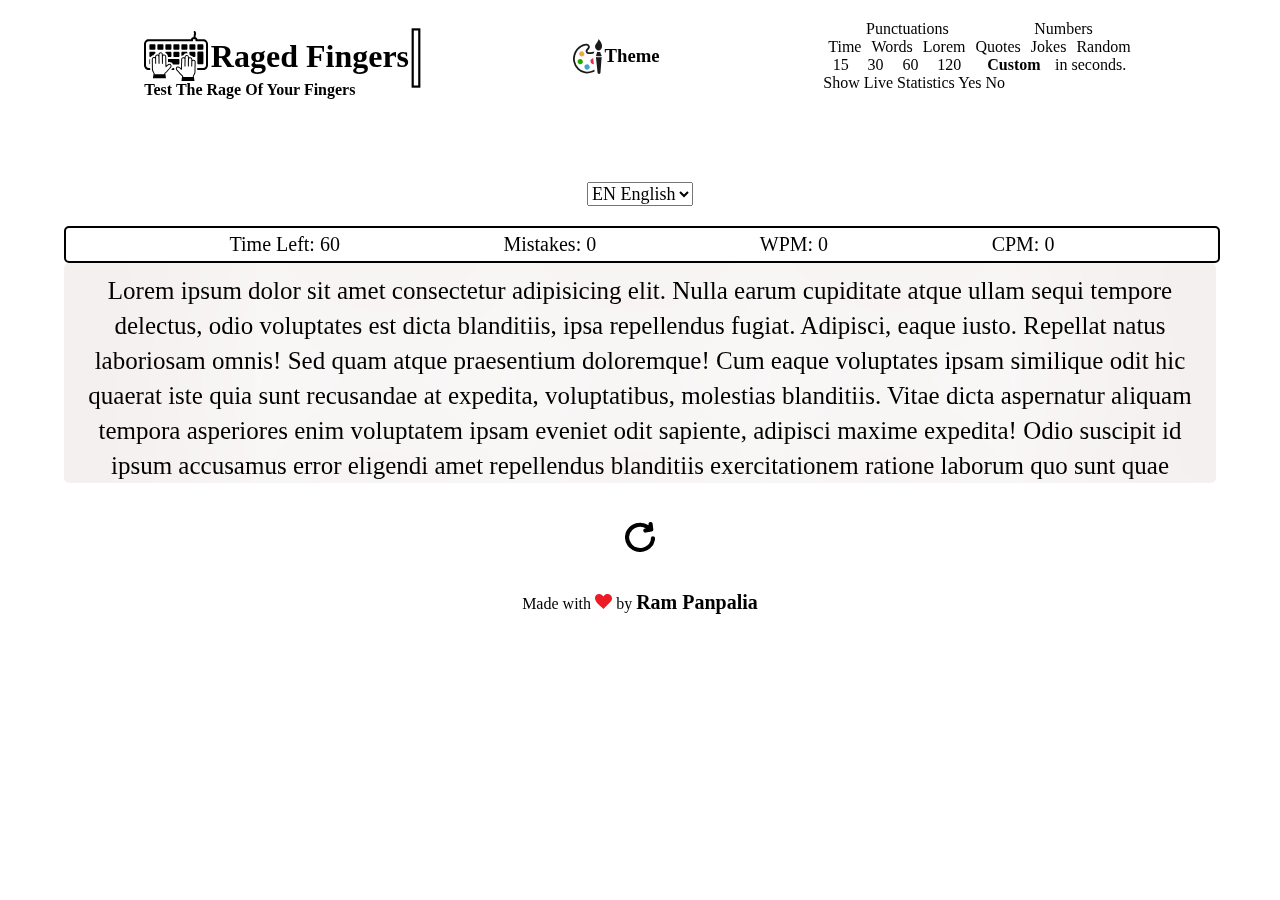
==== index.html @ 2e67d264 "Update index.html" ====
<!DOCTYPE html>
<html lang="en">
<head>
    <meta charset="UTF-8">
    <meta http-equiv="X-UA-Compatible" content="IE=edge">
    <meta name="viewport" content="width=device-width, initial-scale=1.0">
    <meta http-equiv="Content-Security-Policy" content="upgrade-insecure-requests">
    <link rel="shortcut icon" href="assets/text-cursor.svg" type="image/x-icon">
    <title>Raged Fingers|TestTheRageOfYourFingers|TypingSpeedTester</title>
    <link rel="stylesheet" href="RagedFingers.css">
</head>
<body>
    <div class="LoadingAnimation">
        <div class="forAnimation">
            <div class="heading"> 
                <img src="assets/typing.svg" alt=""> 
                <h1>Raged Fingers<span class="cursor-ani"></span></h1>
                <h4>Test The Rage Of Your Fingers</h4>
            </div>
        </div>
    </div>
    <div class="main">
        <div class="top">
            <div class="heading"> 
                <img src="assets/typing.svg" alt=""> 
                <h1>Raged Fingers<span class="cursor-ani"></span></h1>
                <h4>Test The Rage Of Your Fingers</h4>
            </div>
            
            <div class="theme">
                <img src="assets/paint.svg" alt="">
                <h3>
                    Theme
                    <!-- BlackAndWhite -->
                </h3>
            </div>
            
            <div class="text-gen-settings">
                <div class="include">
                    <div class="in1 in">Punctuations</div>
                    <div class="in2 in">Numbers</div>
                </div>
                <div class="type">
                    <div class="ty ty1">Time</div>
                    <div class="ty ty2">Words</div>
                    <div class="ty ty3">Lorem</div>
                    <div class="ty ty4">Quotes</div>
                    <div class="ty ty5">Jokes</div>
                    <div class="ty ty6">Random</div>
                </div>
                <div class="time">
                    <div class="ti-15 ti">15</div>
                    <div class="ti-30 ti">30</div>
                    <div class="ti-60 ti">60</div>
                    <div class="ti-120 ti">120</div>
                    <input class="ti-custom ti" placeholder="Custom"></input>
                    <div class="ti">in seconds.</div>
                </div>
                <div class="statistics-settings">
                    Show Live Statistics
                    <span class="Statistics-Settings-Box">
                        <span class="Statistics-Yes">Yes</span>
                        <span class="Statistics-No">No</span>
                    </span>
                </div>
            </div>
        </div>
        <div class="middle">
            <div class="language">
                <select id="mySelect">
                    <option value="English">
                        <span class="lan-icon">EN</span>
                        <span class="lan">English</span>    
                    </option>
                    <option value="Hindi">
                        <span class="lan-icon">HI</span>
                        <span class="lan">Hindi</span>    
                    </option>
                </select>
            </div>
            <div class="Statistics">
                <div>Time Left: <span class="time-left">60</span> </div>
                <div>Mistakes: <span class="Mistakes">0</span> </div>
                <div>WPM: <span class="WPM">0</span> </div>
                <div>CPM: <span class="CPM">0</span> </div>
            </div>
            <div class="text" id="textBox">Lorem ipsum dolor sit amet consectetur adipisicing elit. Nulla earum cupiditate atque ullam sequi tempore delectus, odio voluptates est dicta blanditiis, ipsa repellendus fugiat. Adipisci, eaque iusto. Repellat natus laboriosam omnis! Sed quam atque praesentium doloremque! Cum eaque voluptates ipsam similique odit hic quaerat iste quia sunt recusandae at expedita, voluptatibus, molestias blanditiis. Vitae dicta aspernatur aliquam tempora asperiores enim voluptatem ipsam eveniet odit sapiente, adipisci maxime expedita! Odio suscipit id ipsum accusamus error eligendi amet repellendus blanditiis exercitationem ratione laborum quo sunt quae repellat sapiente est, dolore doloribus magni dolorum explicabo aspernatur, veniam unde possimus molestias. Obcaecati culpa adipisci nemo debitis magni, ratione suscipit quam aut magnam assumenda ipsum officiis blanditiis eaque. Vel veniam accusamus inventore provident quia quod doloribus deserunt debitis. Facilis ducimus voluptates rem eos nesciunt voluptatum incidunt, magni esse ipsum libero ipsa sit aliquam possimus iure? Laudantium eos dolorem ipsam commodi nam ex inventore vero minima illum quam. Magni nostrum totam, fugiat optio delectus quod. Officia blanditiis qui dolorem? Incidunt numquam dolorem tempore in, eos doloremque, nesciunt a facilis quo reprehenderit ad velit ab rerum quas obcaecati molestiae similique accusamus animi eaque? Debitis provident praesentium dolores non? Eveniet at pariatur est quis minus modi repellat doloremque iusto quisquam, eius libero fugit earum, quaerat cupiditate culpa dolorum fugiat assumenda! Consequatur minima perferendis magnam animi laboriosam at quo recusandae incidunt perspiciatis, suscipit, corporis laborum distinctio natus praesentium veritatis repellat, et alias aliquam provident excepturi! Dolor, dolorum? Cumque vitae a aliquid, quo dicta iste consectetur quaerat expedita officiis corporis.    
            </div>
            <input type="text" class="input-field">
            <div class="refresh" onclick="resetStats()">
                <img class="refreshImg" src="assets/reload.svg" alt="">
            </div>
        </div>
        <div class="bottom">
            Made with 
            <img src="assets/red-heart.svg" alt="">
            by
            <a href="https://rampanpalia.github.io" target="_blank">Ram Panpalia</a>
        </div>
    </div>
</body>
<script src="RagedFingers.js"></script>
</html>
---- RagedFingers.css ----
*{
    padding: 0;
    margin: 0;
    font-family: consolas;
    /* border: 2px solid black; */
}
body{
    height: 100%;
    width: 100%;
}
/* .LoadingAnimation */
.LoadingAnimation{
    /* border: 2px solid black; */
    height: 100%;
    width: 100%;
    z-index: -1;
    position: fixed;
    background-color: white;
    opacity: 0;
    animation: LoadingAnimation0 2.25s;
}
@keyframes LoadingAnimation0 {
    0%{
        z-index: 1;
        opacity: 1;
    }
    80%{
        z-index: 1;
        opacity: 1;
    }
    100%{
        z-index: 0;
        opacity: 0;
    }
}
.forAnimation{
    position: absolute;
    top: 50%;
    left: 50%;
    transform: translate(-50%,-50%);
    width: fit-content;
}

.main{
    padding-top: 20px;
    display: flex;
    flex-direction: column;
    width: 90%;
    margin: auto;
}
.theme:hover,.heading:hover{
    cursor: pointer;
}
.heading{
    display: flex;
    position: relative;
}
.cursor-ani{
    position: absolute;
    border: 2px solid black;
    height: 100%;
    width: 4px;
    top: 0;
    right: -3%;
    animation: text-ani 1.25s;
    animation-delay: 0.25s;
    transform: scale(1.1);
    /* box-shadow: inset 3px 3px gray; */
}
@keyframes text-ani {
    0%{
        transform: scale(1.1);
        right: -3%;
    }
    /* 5%{
        transform: scale(1);
    } */
    50%{
        right:100%;
        transform: scale(1);
    }
    /* 95%{
        transform: scale(1);
    } */
    100%{
        right:-3%;
        transform: scale(1);
    }
}
.heading img{
    height: 50px;
}
.heading h1{
    padding: 3px;
    margin: auto;
}
.heading h4{
    position: absolute;
    top: 100%;
}
.theme{
    display: flex;
}
.theme img{
    height: 35px;
}
.theme h3{
    padding: 3px;
    margin: auto;
}
.top{
    display: flex;
    /* justify-content: space-between; */
}
.top div{
    margin: auto;
}
.text-gen-settings .include{
    display: flex;
}
.in,.ty,.ti{
    padding: 0 5px;
    text-align: right;
}
.in1,.ty1,.ti-15{
    margin-left: auto;
}
.text-gen-settings div div:hover{
    color: rgb(49, 0, 245);
    font-weight: 700;
    cursor: pointer;
}
.top .type{
    display: flex;
}
.top .time{
    display: flex;
}
input{
    border: none;
    width: 65px;
}
input:focus{
    outline: none;
    border: none;
}
::placeholder,input { /* Chrome, Firefox, Opera, Safari 10.1+ */
    color: black;
    opacity: 1; /* Firefox */
    font-weight: 600;
    font-size: 16px;
}
.Statistics-Settings-Box{
    cursor: pointer;
}
.middle{
    display: flex;
    flex-direction: column;
    margin-top: 70px;
    text-align: center;
    justify-content: center;
}
.language{
    margin: 20px;
    cursor: pointer;
    /* width: fit-content; */
}
.language select{
    font-size: 18px;
}
.language .lan-icon{
    border: 2px solid black !important;
    padding: 2px;
}
.Statistics{
    display: flex;
    font-size: 20px;
    justify-content: space-evenly;
    width: 100%;
    border: 2px solid black;
    border-radius: 5px;
    padding: 5px 0;
}
.text{
    height: 200px;
    overflow: scroll;
    line-height: 35px;
    font-size: 25px;
    /* background-color: rgb(237, 236, 236); */
    padding: 10px;
    border-radius: 5px;
    box-shadow: inset 3px 3px 400px rgb(234, 225, 225);
}
.text::-webkit-scrollbar{
    width: 0;
}
.active{

    /*Style pattern 01*/
    /* background-color: rgb(58, 58, 58);
    color: white; */

    /*Style pattern 02*/
    font-size: larger;
    border-bottom: 7px solid black;
}
.correct{
    color: green;
}
.incorrect{
    color: red;
}

.input-field{
    opacity: 0;
    height: 0;
    margin: 10px 0;
    width: 100%;
    border: 2px solid black;
    color: green;
    border: 2px solid green;
    background-color: rgba(138, 233, 138, 0.652);
    padding: 5px 0;
}
.input-field:focus{
    border: 2px solid green;
    background-color: rgba(138, 233, 138, 0.652);
}
.refresh{
    cursor: pointer;
    padding: 5px;
    transition: 1s;
}
.refresh img{
    height: 30px;
}
.bottom{
    margin-top: 30px;
    justify-self: center;
    text-align: center;
}
.bottom img{
    height: 15px;
}
.bottom a{
    text-decoration: none;
    color: black;
    font-weight: 600;
    font-size: 20px;
}

/*Loading Animation*/

@keyframes LoadingAnimation {
    0%{
        transform: translate(50%,50%);
        z-index: 1;
    }
    100%{
        position: initial;
        top: auto;
        left: auto;
        transform: translate(0,0);
        z-index: 0;
    }
}
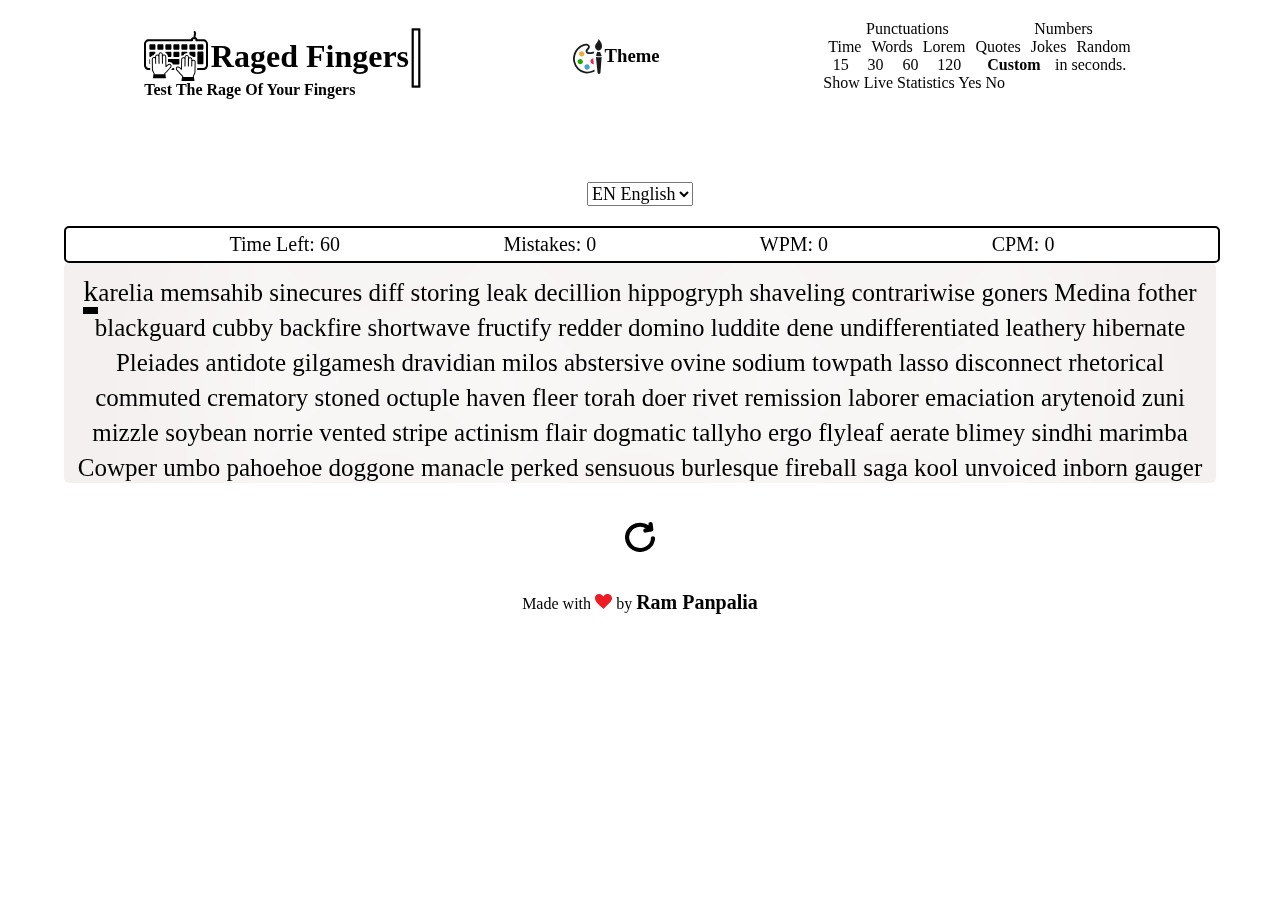
==== commit c8b92e22: "Loader improved" ====
--- a/index.html
+++ b/index.html
@@ -3,10 +3,10 @@
 <head>
     <meta charset="UTF-8">
     <meta http-equiv="X-UA-Compatible" content="IE=edge">
+    <meta http-equiv="Content-Security-Policy" content="upgrade-insecure-requests">
     <meta name="viewport" content="width=device-width, initial-scale=1.0">
-    <meta http-equiv="Content-Security-Policy" content="upgrade-insecure-requests">
     <link rel="shortcut icon" href="assets/text-cursor.svg" type="image/x-icon">
-    <title>Raged Fingers|TestTheRageOfYourFingers|TypingSpeedTester</title>
+    <title>Raged Fingers</title>
     <link rel="stylesheet" href="RagedFingers.css">
 </head>
 <body>
@@ -84,7 +84,17 @@
                 <div>WPM: <span class="WPM">0</span> </div>
                 <div>CPM: <span class="CPM">0</span> </div>
             </div>
-            <div class="text" id="textBox">Lorem ipsum dolor sit amet consectetur adipisicing elit. Nulla earum cupiditate atque ullam sequi tempore delectus, odio voluptates est dicta blanditiis, ipsa repellendus fugiat. Adipisci, eaque iusto. Repellat natus laboriosam omnis! Sed quam atque praesentium doloremque! Cum eaque voluptates ipsam similique odit hic quaerat iste quia sunt recusandae at expedita, voluptatibus, molestias blanditiis. Vitae dicta aspernatur aliquam tempora asperiores enim voluptatem ipsam eveniet odit sapiente, adipisci maxime expedita! Odio suscipit id ipsum accusamus error eligendi amet repellendus blanditiis exercitationem ratione laborum quo sunt quae repellat sapiente est, dolore doloribus magni dolorum explicabo aspernatur, veniam unde possimus molestias. Obcaecati culpa adipisci nemo debitis magni, ratione suscipit quam aut magnam assumenda ipsum officiis blanditiis eaque. Vel veniam accusamus inventore provident quia quod doloribus deserunt debitis. Facilis ducimus voluptates rem eos nesciunt voluptatum incidunt, magni esse ipsum libero ipsa sit aliquam possimus iure? Laudantium eos dolorem ipsam commodi nam ex inventore vero minima illum quam. Magni nostrum totam, fugiat optio delectus quod. Officia blanditiis qui dolorem? Incidunt numquam dolorem tempore in, eos doloremque, nesciunt a facilis quo reprehenderit ad velit ab rerum quas obcaecati molestiae similique accusamus animi eaque? Debitis provident praesentium dolores non? Eveniet at pariatur est quis minus modi repellat doloremque iusto quisquam, eius libero fugit earum, quaerat cupiditate culpa dolorum fugiat assumenda! Consequatur minima perferendis magnam animi laboriosam at quo recusandae incidunt perspiciatis, suscipit, corporis laborum distinctio natus praesentium veritatis repellat, et alias aliquam provident excepturi! Dolor, dolorum? Cumque vitae a aliquid, quo dicta iste consectetur quaerat expedita officiis corporis.    
+            <div class="text" id="textBox">
+                <div class="LoadingAnimation">
+                    <div class="forAnimation">
+                        <div class="heading"> 
+                            <img src="assets/typing.svg" alt=""> 
+                            <h1>Raged Fingers<span class="cursor-ani"></span></h1>
+                            <h4>Test The Rage Of Your Fingers</h4>
+                        </div>
+                    </div>
+                </div>
+                <!-- Lorem ipsum dolor sit amet consectetur adipisicing elit. Nulla earum cupiditate atque ullam sequi tempore delectus, odio voluptates est dicta blanditiis, ipsa repellendus fugiat. Adipisci, eaque iusto. Repellat natus laboriosam omnis! Sed quam atque praesentium doloremque! Cum eaque voluptates ipsam similique odit hic quaerat iste quia sunt recusandae at expedita, voluptatibus, molestias blanditiis. Vitae dicta aspernatur aliquam tempora asperiores enim voluptatem ipsam eveniet odit sapiente, adipisci maxime expedita! Odio suscipit id ipsum accusamus error eligendi amet repellendus blanditiis exercitationem ratione laborum quo sunt quae repellat sapiente est, dolore doloribus magni dolorum explicabo aspernatur, veniam unde possimus molestias. Obcaecati culpa adipisci nemo debitis magni, ratione suscipit quam aut magnam assumenda ipsum officiis blanditiis eaque. Vel veniam accusamus inventore provident quia quod doloribus deserunt debitis. Facilis ducimus voluptates rem eos nesciunt voluptatum incidunt, magni esse ipsum libero ipsa sit aliquam possimus iure? Laudantium eos dolorem ipsam commodi nam ex inventore vero minima illum quam. Magni nostrum totam, fugiat optio delectus quod. Officia blanditiis qui dolorem? Incidunt numquam dolorem tempore in, eos doloremque, nesciunt a facilis quo reprehenderit ad velit ab rerum quas obcaecati molestiae similique accusamus animi eaque? Debitis provident praesentium dolores non? Eveniet at pariatur est quis minus modi repellat doloremque iusto quisquam, eius libero fugit earum, quaerat cupiditate culpa dolorum fugiat assumenda! Consequatur minima perferendis magnam animi laboriosam at quo recusandae incidunt perspiciatis, suscipit, corporis laborum distinctio natus praesentium veritatis repellat, et alias aliquam provident excepturi! Dolor, dolorum? Cumque vitae a aliquid, quo dicta iste consectetur quaerat expedita officiis corporis.     -->
             </div>
             <input type="text" class="input-field">
             <div class="refresh" onclick="resetStats()">
@@ -100,4 +110,4 @@
     </div>
 </body>
 <script src="RagedFingers.js"></script>
-</html>
+</html>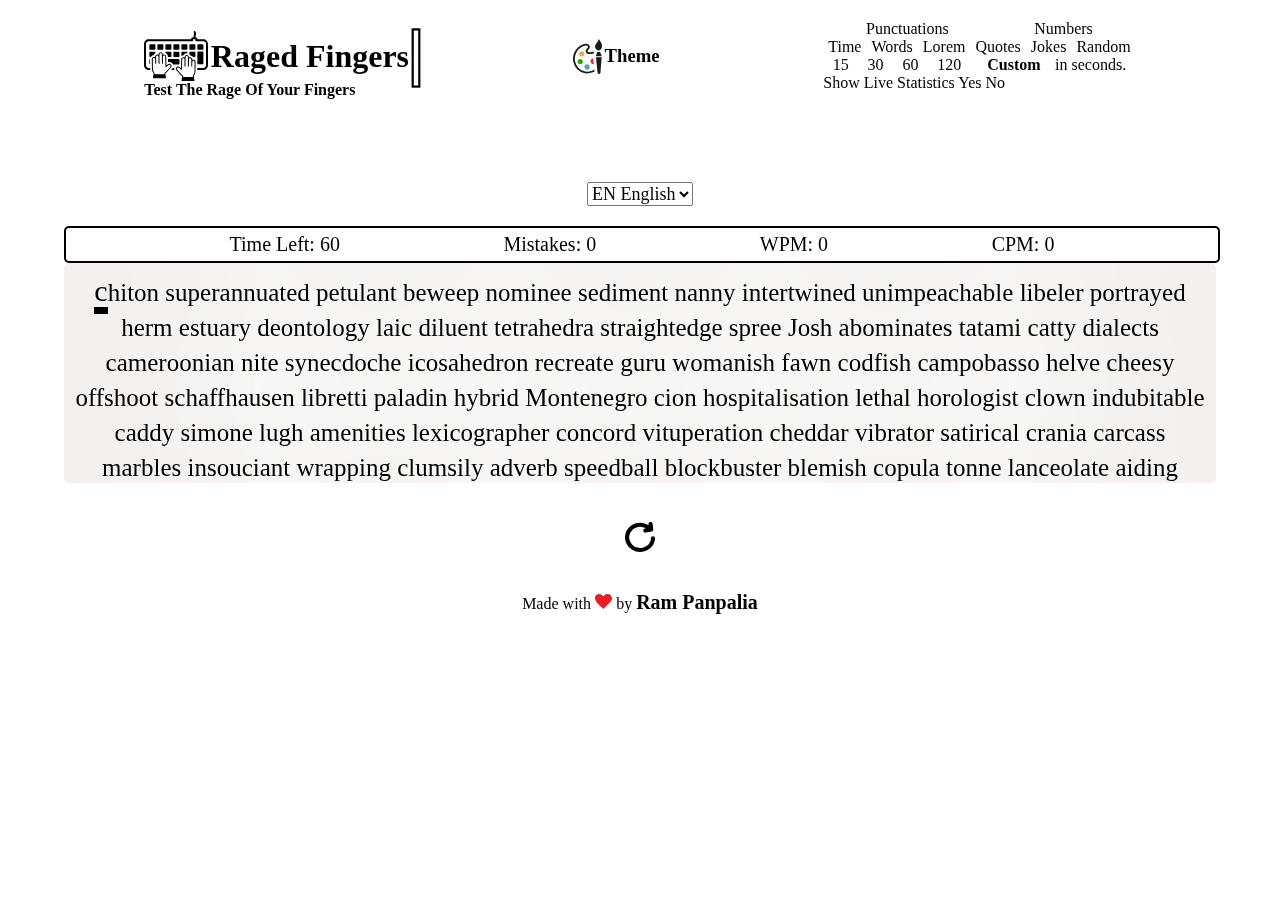
==== commit f3cc2542: "Update index.html" ====
--- a/index.html
+++ b/index.html
@@ -110,4 +110,4 @@
     </div>
 </body>
 <script src="RagedFingers.js"></script>
-</html>+</html>
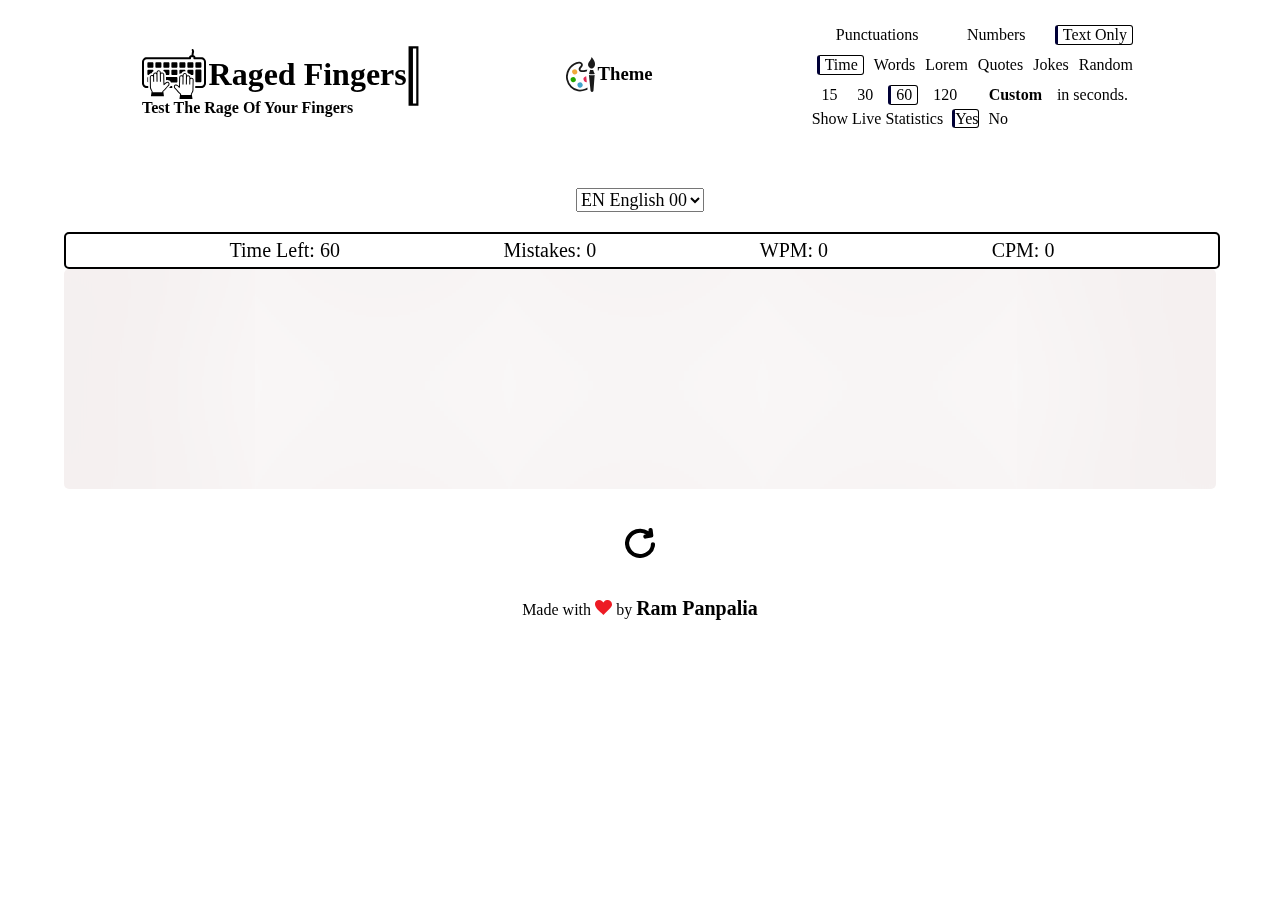
==== commit 54e03b22: "Update index.html" ====
--- a/index.html
+++ b/index.html
@@ -39,9 +39,10 @@
                 <div class="include">
                     <div class="in1 in">Punctuations</div>
                     <div class="in2 in">Numbers</div>
+                    <div class="in3 in selected">Text Only</div>
                 </div>
                 <div class="type">
-                    <div class="ty ty1">Time</div>
+                    <div class="ty ty1 selected">Time</div>
                     <div class="ty ty2">Words</div>
                     <div class="ty ty3">Lorem</div>
                     <div class="ty ty4">Quotes</div>
@@ -51,7 +52,7 @@
                 <div class="time">
                     <div class="ti-15 ti">15</div>
                     <div class="ti-30 ti">30</div>
-                    <div class="ti-60 ti">60</div>
+                    <div class="ti-60 ti selected">60</div>
                     <div class="ti-120 ti">120</div>
                     <input class="ti-custom ti" placeholder="Custom"></input>
                     <div class="ti">in seconds.</div>
@@ -59,7 +60,7 @@
                 <div class="statistics-settings">
                     Show Live Statistics
                     <span class="Statistics-Settings-Box">
-                        <span class="Statistics-Yes">Yes</span>
+                        <span class="Statistics-Yes selected">Yes</span>
                         <span class="Statistics-No">No</span>
                     </span>
                 </div>
@@ -67,14 +68,46 @@
         </div>
         <div class="middle">
             <div class="language">
-                <select id="mySelect">
-                    <option value="English">
+                <select id="TextType">
+                    <option value="Dictionaries\English.json">
                         <span class="lan-icon">EN</span>
-                        <span class="lan">English</span>    
+                        <span class="lan">English</span>   
+                        <span class="difficulty">00</span>   
                     </option>
-                    <option value="Hindi">
+                    <option value="Dictionaries\English_1k.json">
+                        <span class="lan-icon">EN</span>
+                        <span class="lan">English</span>   
+                        <span class="difficulty">01</span>   
+                    </option>
+                    <option value="Dictionaries\English_5k.json">
+                        <span class="lan-icon">EN</span>
+                        <span class="lan">English</span>   
+                        <span class="difficulty">02</span>   
+                    </option>
+                    <option value="Dictionaries\English_10k.json">
+                        <span class="lan-icon">EN</span>
+                        <span class="lan">English</span>   
+                        <span class="difficulty">03</span>   
+                    </option>
+                    <option value="Dictionaries\English_25k.json">
+                        <span class="lan-icon">EN</span>
+                        <span class="lan">English</span>   
+                        <span class="difficulty">04</span>   
+                    </option>
+                    <option value="Dictionaries\English_450k.json">
+                        <span class="lan-icon">EN</span>
+                        <span class="lan">English</span>   
+                        <span class="difficulty">05</span>   
+                    </option>
+                    <option value="Dictionaries\Hindi.json">
                         <span class="lan-icon">HI</span>
                         <span class="lan">Hindi</span>    
+                        <span class="difficulty">00</span>   
+                    </option>
+                    <option value="Dictionaries\Hindi_1k.json">
+                        <span class="lan-icon">HI</span>
+                        <span class="lan">Hindi</span>    
+                        <span class="difficulty">01</span>   
                     </option>
                 </select>
             </div>
--- a/RagedFingers.css
+++ b/RagedFingers.css
@@ -58,8 +58,9 @@
 .cursor-ani{
     position: absolute;
     border: 2px solid black;
+    border-left: 4px solid black;
     height: 100%;
-    width: 4px;
+    width: 3px;
     top: 0;
     right: -3%;
     animation: text-ani 1.25s;
@@ -121,13 +122,27 @@
 .in,.ty,.ti{
     padding: 0 5px;
     text-align: right;
+    margin-left: auto;
 }
 .in1,.ty1,.ti-15{
     margin-left: auto;
 }
+.text-gen-settings div{
+    width: 100%;
+    /* border: 2px solid black; */
+}
+.text-gen-settings div div{
+    width: fit-content;
+}
+.text-gen-settings div .selected{
+    border: 1px solid black;
+    border-left: 3px solid rgb(0, 0, 54);
+    border-radius: 3px;
+    margin: 5px;
+}
 .text-gen-settings div div:hover{
-    color: rgb(49, 0, 245);
-    font-weight: 700;
+    color: rgb(24, 18, 50);
+    font-weight: 900;
     cursor: pointer;
 }
 .top .type{
@@ -156,7 +171,7 @@
 .middle{
     display: flex;
     flex-direction: column;
-    margin-top: 70px;
+    margin-top: 40px;
     text-align: center;
     justify-content: center;
 }
@@ -263,4 +278,4 @@
         transform: translate(0,0);
         z-index: 0;
     }
-}+}
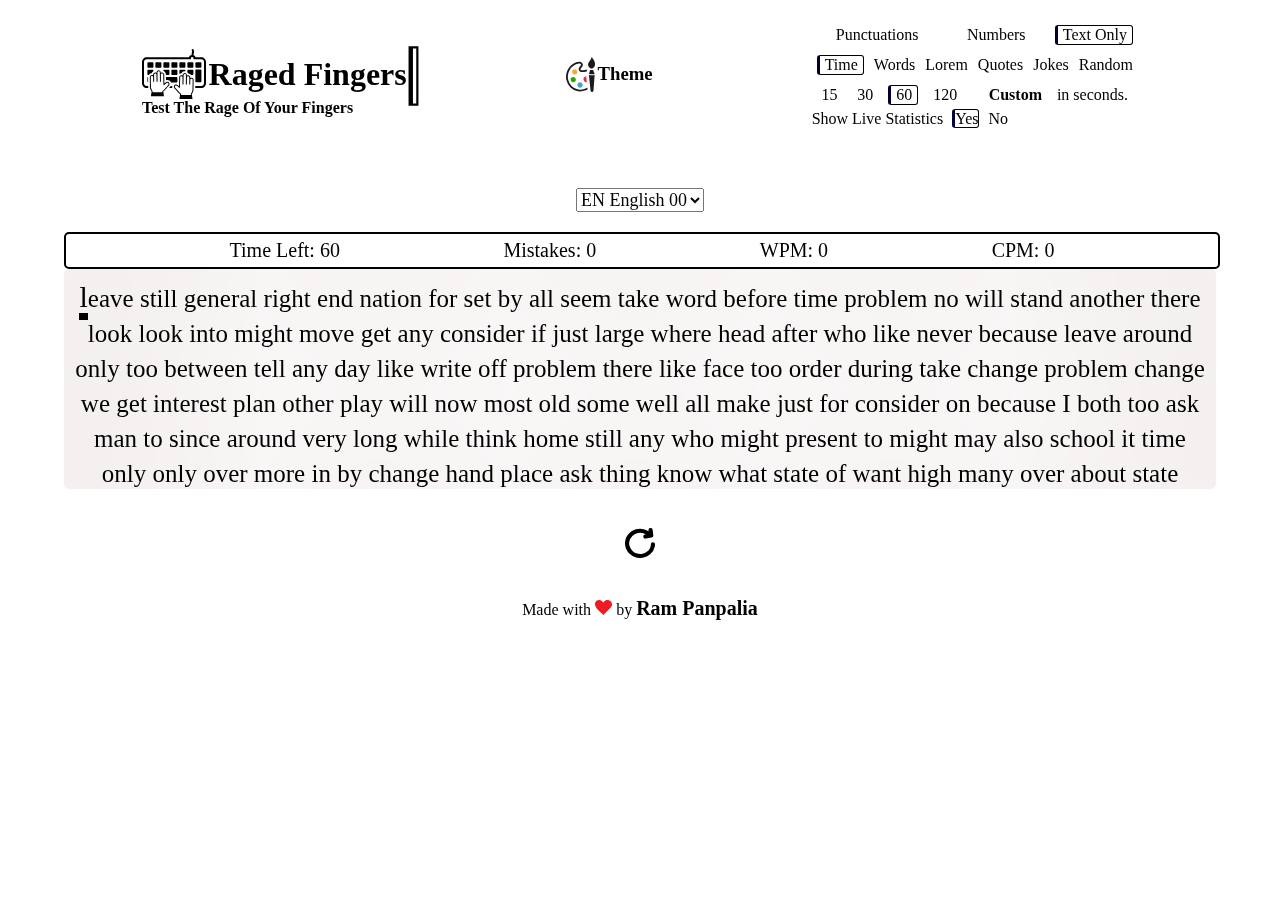
==== commit c1256004: "." ====
--- a/index.html
+++ b/index.html
@@ -143,4 +143,4 @@
     </div>
 </body>
 <script src="RagedFingers.js"></script>
-</html>
+</html>--- a/RagedFingers.css
+++ b/RagedFingers.css
@@ -138,6 +138,8 @@
     border: 1px solid black;
     border-left: 3px solid rgb(0, 0, 54);
     border-radius: 3px;
+    /* border-bottom-left-radius: 0;
+    border-top-left-radius: 0; */
     margin: 5px;
 }
 .text-gen-settings div div:hover{
@@ -278,4 +280,4 @@
         transform: translate(0,0);
         z-index: 0;
     }
-}
+}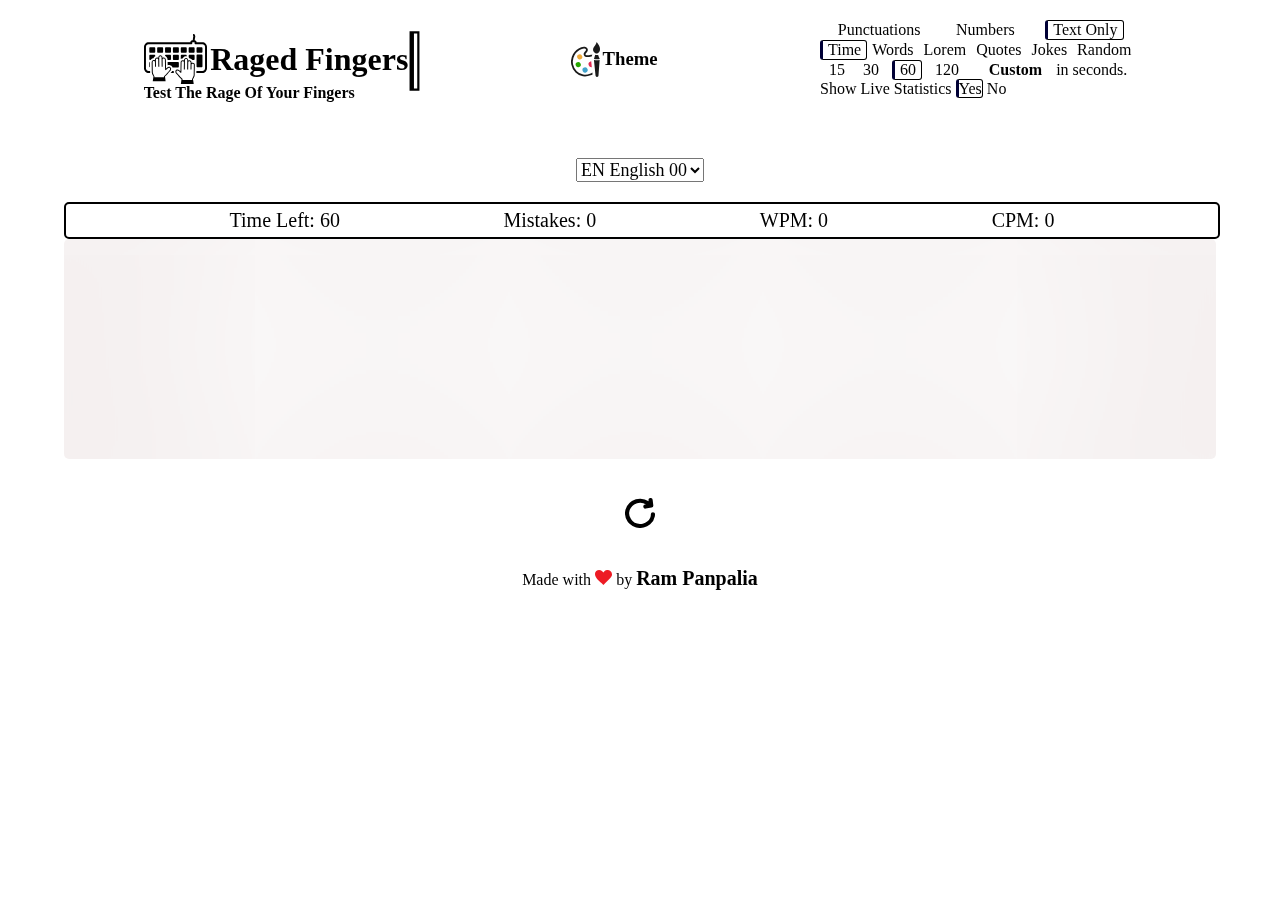
==== commit e9e94c90: "." ====
--- a/index.html
+++ b/index.html
@@ -143,4 +143,4 @@
     </div>
 </body>
 <script src="RagedFingers.js"></script>
-</html>+</html>
--- a/RagedFingers.css
+++ b/RagedFingers.css
@@ -138,8 +138,11 @@
     border: 1px solid black;
     border-left: 3px solid rgb(0, 0, 54);
     border-radius: 3px;
+<<<<<<< HEAD
     /* border-bottom-left-radius: 0;
     border-top-left-radius: 0; */
+=======
+>>>>>>> 997f62012a81806604cc05b6175d2ced58d33491
     margin: 5px;
 }
 .text-gen-settings div div:hover{
@@ -280,4 +283,4 @@
         transform: translate(0,0);
         z-index: 0;
     }
-}+}
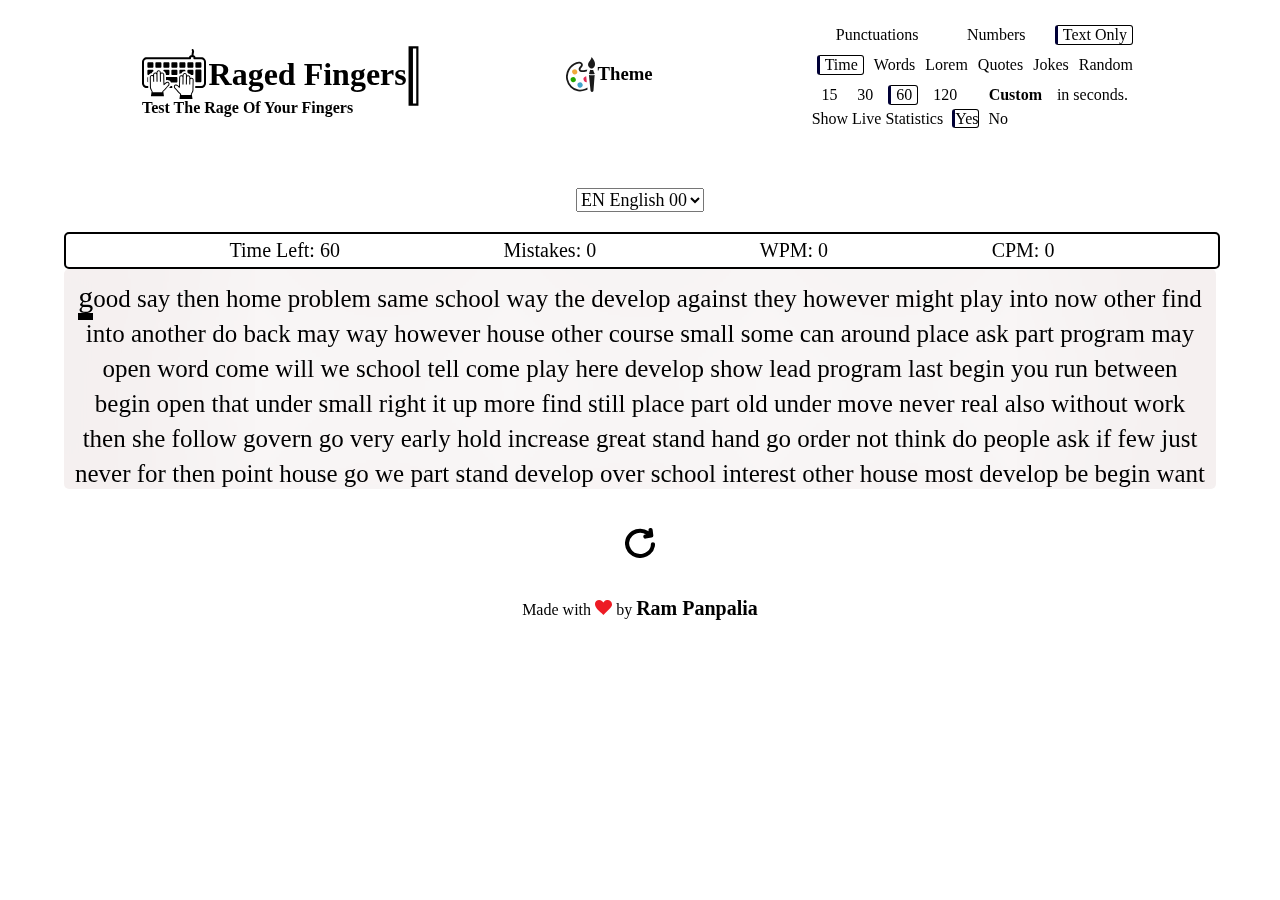
==== commit 9ce63c67: "textBox Animation removed" ====
--- a/index.html
+++ b/index.html
@@ -118,7 +118,7 @@
                 <div>CPM: <span class="CPM">0</span> </div>
             </div>
             <div class="text" id="textBox">
-                <div class="LoadingAnimation">
+                <!-- <div class="LoadingAnimationInTextBox">
                     <div class="forAnimation">
                         <div class="heading"> 
                             <img src="assets/typing.svg" alt=""> 
@@ -126,7 +126,7 @@
                             <h4>Test The Rage Of Your Fingers</h4>
                         </div>
                     </div>
-                </div>
+                </div> -->
                 <!-- Lorem ipsum dolor sit amet consectetur adipisicing elit. Nulla earum cupiditate atque ullam sequi tempore delectus, odio voluptates est dicta blanditiis, ipsa repellendus fugiat. Adipisci, eaque iusto. Repellat natus laboriosam omnis! Sed quam atque praesentium doloremque! Cum eaque voluptates ipsam similique odit hic quaerat iste quia sunt recusandae at expedita, voluptatibus, molestias blanditiis. Vitae dicta aspernatur aliquam tempora asperiores enim voluptatem ipsam eveniet odit sapiente, adipisci maxime expedita! Odio suscipit id ipsum accusamus error eligendi amet repellendus blanditiis exercitationem ratione laborum quo sunt quae repellat sapiente est, dolore doloribus magni dolorum explicabo aspernatur, veniam unde possimus molestias. Obcaecati culpa adipisci nemo debitis magni, ratione suscipit quam aut magnam assumenda ipsum officiis blanditiis eaque. Vel veniam accusamus inventore provident quia quod doloribus deserunt debitis. Facilis ducimus voluptates rem eos nesciunt voluptatum incidunt, magni esse ipsum libero ipsa sit aliquam possimus iure? Laudantium eos dolorem ipsam commodi nam ex inventore vero minima illum quam. Magni nostrum totam, fugiat optio delectus quod. Officia blanditiis qui dolorem? Incidunt numquam dolorem tempore in, eos doloremque, nesciunt a facilis quo reprehenderit ad velit ab rerum quas obcaecati molestiae similique accusamus animi eaque? Debitis provident praesentium dolores non? Eveniet at pariatur est quis minus modi repellat doloremque iusto quisquam, eius libero fugit earum, quaerat cupiditate culpa dolorum fugiat assumenda! Consequatur minima perferendis magnam animi laboriosam at quo recusandae incidunt perspiciatis, suscipit, corporis laborum distinctio natus praesentium veritatis repellat, et alias aliquam provident excepturi! Dolor, dolorum? Cumque vitae a aliquid, quo dicta iste consectetur quaerat expedita officiis corporis.     -->
             </div>
             <input type="text" class="input-field">
--- a/RagedFingers.css
+++ b/RagedFingers.css
@@ -18,6 +18,12 @@
     background-color: white;
     opacity: 0;
     animation: LoadingAnimation0 2.25s;
+}
+.LoadingAnimationInTextBox{
+    height: 100%;
+    width: 100%;
+    z-index: -1;
+    position: absolute;
 }
 @keyframes LoadingAnimation0 {
     0%{
@@ -138,11 +144,6 @@
     border: 1px solid black;
     border-left: 3px solid rgb(0, 0, 54);
     border-radius: 3px;
-<<<<<<< HEAD
-    /* border-bottom-left-radius: 0;
-    border-top-left-radius: 0; */
-=======
->>>>>>> 997f62012a81806604cc05b6175d2ced58d33491
     margin: 5px;
 }
 .text-gen-settings div div:hover{
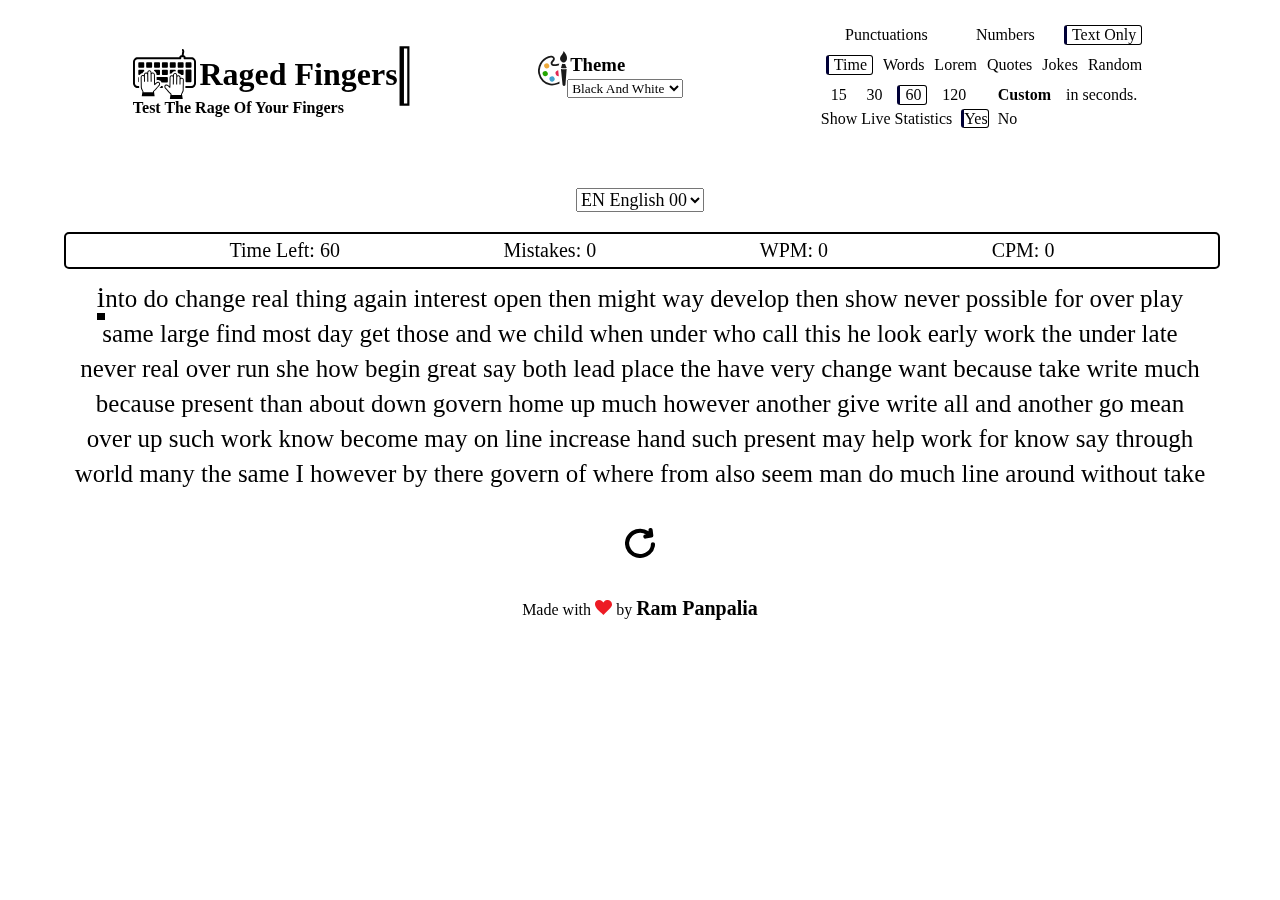
==== commit ff50d977: "." ====
--- a/index.html
+++ b/index.html
@@ -29,10 +29,16 @@
             
             <div class="theme">
                 <img src="assets/paint.svg" alt="">
-                <h3>
-                    Theme
-                    <!-- BlackAndWhite -->
-                </h3>
+                <div class="setTheme">
+                    <h3>
+                        Theme
+                        <!-- BlackAndWhite -->
+                    </h3>
+                    <select name="" id="ThemeName">
+                        <option value="1">Black And White</option>
+                        <!-- <option value="2">Purple</option> -->
+                    </select>
+                </div>
             </div>
             
             <div class="text-gen-settings">
--- a/RagedFingers.css
+++ b/RagedFingers.css
@@ -1,15 +1,25 @@
-*{
+* {
     padding: 0;
     margin: 0;
     font-family: consolas;
     /* border: 2px solid black; */
 }
-body{
+/*Things required to change theme*/
+/* *{
+    color: #1a0156 !important;
+    background-color: #b39ce9!important;
+}
+.text span,.text,.selected{
+    background-color: #d1bcff!important; 
+}  */
+
+body {
     height: 100%;
     width: 100%;
 }
+
 /* .LoadingAnimation */
-.LoadingAnimation{
+.LoadingAnimation {
     /* border: 2px solid black; */
     height: 100%;
     width: 100%;
@@ -19,49 +29,58 @@
     opacity: 0;
     animation: LoadingAnimation0 2.25s;
 }
-.LoadingAnimationInTextBox{
+
+.LoadingAnimationInTextBox {
     height: 100%;
     width: 100%;
     z-index: -1;
     position: absolute;
 }
+
 @keyframes LoadingAnimation0 {
-    0%{
+    0% {
         z-index: 1;
         opacity: 1;
     }
-    80%{
+
+    80% {
         z-index: 1;
         opacity: 1;
     }
-    100%{
+
+    100% {
         z-index: 0;
         opacity: 0;
     }
 }
-.forAnimation{
+
+.forAnimation {
     position: absolute;
     top: 50%;
     left: 50%;
-    transform: translate(-50%,-50%);
+    transform: translate(-50%, -50%);
     width: fit-content;
 }
 
-.main{
+.main {
     padding-top: 20px;
     display: flex;
     flex-direction: column;
     width: 90%;
     margin: auto;
 }
-.theme:hover,.heading:hover{
-    cursor: pointer;
-}
-.heading{
+
+.theme:hover,
+.heading:hover {
+    cursor: pointer;
+}
+
+.heading {
     display: flex;
     position: relative;
 }
-.cursor-ani{
+
+.cursor-ani {
     position: absolute;
     border: 2px solid black;
     border-left: 4px solid black;
@@ -74,126 +93,162 @@
     transform: scale(1.1);
     /* box-shadow: inset 3px 3px gray; */
 }
+
 @keyframes text-ani {
-    0%{
+    0% {
         transform: scale(1.1);
         right: -3%;
     }
+
     /* 5%{
         transform: scale(1);
     } */
-    50%{
-        right:100%;
+    50% {
+        right: 100%;
         transform: scale(1);
     }
+
     /* 95%{
         transform: scale(1);
     } */
-    100%{
-        right:-3%;
+    100% {
+        right: -3%;
         transform: scale(1);
     }
 }
-.heading img{
+
+.heading img {
     height: 50px;
 }
-.heading h1{
+
+.heading h1 {
     padding: 3px;
     margin: auto;
 }
-.heading h4{
+
+.heading h4 {
     position: absolute;
     top: 100%;
 }
-.theme{
-    display: flex;
-}
-.theme img{
+
+.theme {
+    display: flex;
+}
+
+.theme img {
     height: 35px;
 }
-.theme h3{
+
+.theme h3 {
     padding: 3px;
     margin: auto;
 }
-.top{
+
+.top {
     display: flex;
     /* justify-content: space-between; */
 }
-.top div{
+
+.top div {
     margin: auto;
 }
-.text-gen-settings .include{
-    display: flex;
-}
-.in,.ty,.ti{
+
+.text-gen-settings .include {
+    display: flex;
+}
+
+.in,
+.ty,
+.ti {
     padding: 0 5px;
     text-align: right;
     margin-left: auto;
 }
-.in1,.ty1,.ti-15{
+
+.in1,
+.ty1,
+.ti-15 {
     margin-left: auto;
 }
-.text-gen-settings div{
+
+.text-gen-settings div {
     width: 100%;
     /* border: 2px solid black; */
 }
-.text-gen-settings div div{
+
+.text-gen-settings div div {
     width: fit-content;
 }
-.text-gen-settings div .selected{
+
+.text-gen-settings div .selected {
     border: 1px solid black;
     border-left: 3px solid rgb(0, 0, 54);
     border-radius: 3px;
     margin: 5px;
 }
-.text-gen-settings div div:hover{
+
+.text-gen-settings div div:hover {
     color: rgb(24, 18, 50);
     font-weight: 900;
     cursor: pointer;
 }
-.top .type{
-    display: flex;
-}
-.top .time{
-    display: flex;
-}
-input{
+
+.top .type {
+    display: flex;
+}
+
+.top .time {
+    display: flex;
+}
+
+input {
     border: none;
     width: 65px;
 }
-input:focus{
+
+input:focus {
     outline: none;
     border: none;
 }
-::placeholder,input { /* Chrome, Firefox, Opera, Safari 10.1+ */
+
+::placeholder,
+input {
+    /* Chrome, Firefox, Opera, Safari 10.1+ */
     color: black;
-    opacity: 1; /* Firefox */
+    opacity: 1;
+    /* Firefox */
     font-weight: 600;
     font-size: 16px;
 }
-.Statistics-Settings-Box{
-    cursor: pointer;
-}
-.middle{
+
+.Statistics-Settings-Box {
+    cursor: pointer;
+}
+
+.middle {
     display: flex;
     flex-direction: column;
     margin-top: 40px;
     text-align: center;
     justify-content: center;
 }
-.language{
+
+.language {
     margin: 20px;
     cursor: pointer;
     /* width: fit-content; */
 }
-.language select{
+
+.language select {
     font-size: 18px;
 }
-.language .lan-icon{
+
+.language .lan-icon {
     border: 2px solid black !important;
     padding: 2px;
 }
-.Statistics{
+
+.Statistics {
     display: flex;
     font-size: 20px;
     justify-content: space-evenly;
@@ -202,7 +257,8 @@
     border-radius: 5px;
     padding: 5px 0;
 }
-.text{
+
+.text {
     height: 200px;
     overflow: scroll;
     line-height: 35px;
@@ -210,12 +266,15 @@
     /* background-color: rgb(237, 236, 236); */
     padding: 10px;
     border-radius: 5px;
-    box-shadow: inset 3px 3px 400px rgb(234, 225, 225);
-}
-.text::-webkit-scrollbar{
+    /* box-shadow: inset 3px 3px 400px rgb(234, 225, 225); */
+    /* background-color: white; */
+}
+
+.text::-webkit-scrollbar {
     width: 0;
 }
-.active{
+
+.active {
 
     /*Style pattern 01*/
     /* background-color: rgb(58, 58, 58);
@@ -225,14 +284,16 @@
     font-size: larger;
     border-bottom: 7px solid black;
 }
-.correct{
+
+.correct {
     color: green;
 }
-.incorrect{
+
+.incorrect {
     color: red;
 }
 
-.input-field{
+.input-field {
     opacity: 0;
     height: 0;
     margin: 10px 0;
@@ -243,27 +304,33 @@
     background-color: rgba(138, 233, 138, 0.652);
     padding: 5px 0;
 }
-.input-field:focus{
+
+.input-field:focus {
     border: 2px solid green;
     background-color: rgba(138, 233, 138, 0.652);
 }
-.refresh{
+
+.refresh {
     cursor: pointer;
     padding: 5px;
     transition: 1s;
 }
-.refresh img{
+
+.refresh img {
     height: 30px;
 }
-.bottom{
+
+.bottom {
     margin-top: 30px;
     justify-self: center;
     text-align: center;
 }
-.bottom img{
+
+.bottom img {
     height: 15px;
 }
-.bottom a{
+
+.bottom a {
     text-decoration: none;
     color: black;
     font-weight: 600;
@@ -273,15 +340,16 @@
 /*Loading Animation*/
 
 @keyframes LoadingAnimation {
-    0%{
-        transform: translate(50%,50%);
+    0% {
+        transform: translate(50%, 50%);
         z-index: 1;
     }
-    100%{
+
+    100% {
         position: initial;
         top: auto;
         left: auto;
-        transform: translate(0,0);
+        transform: translate(0, 0);
         z-index: 0;
     }
-}
+}